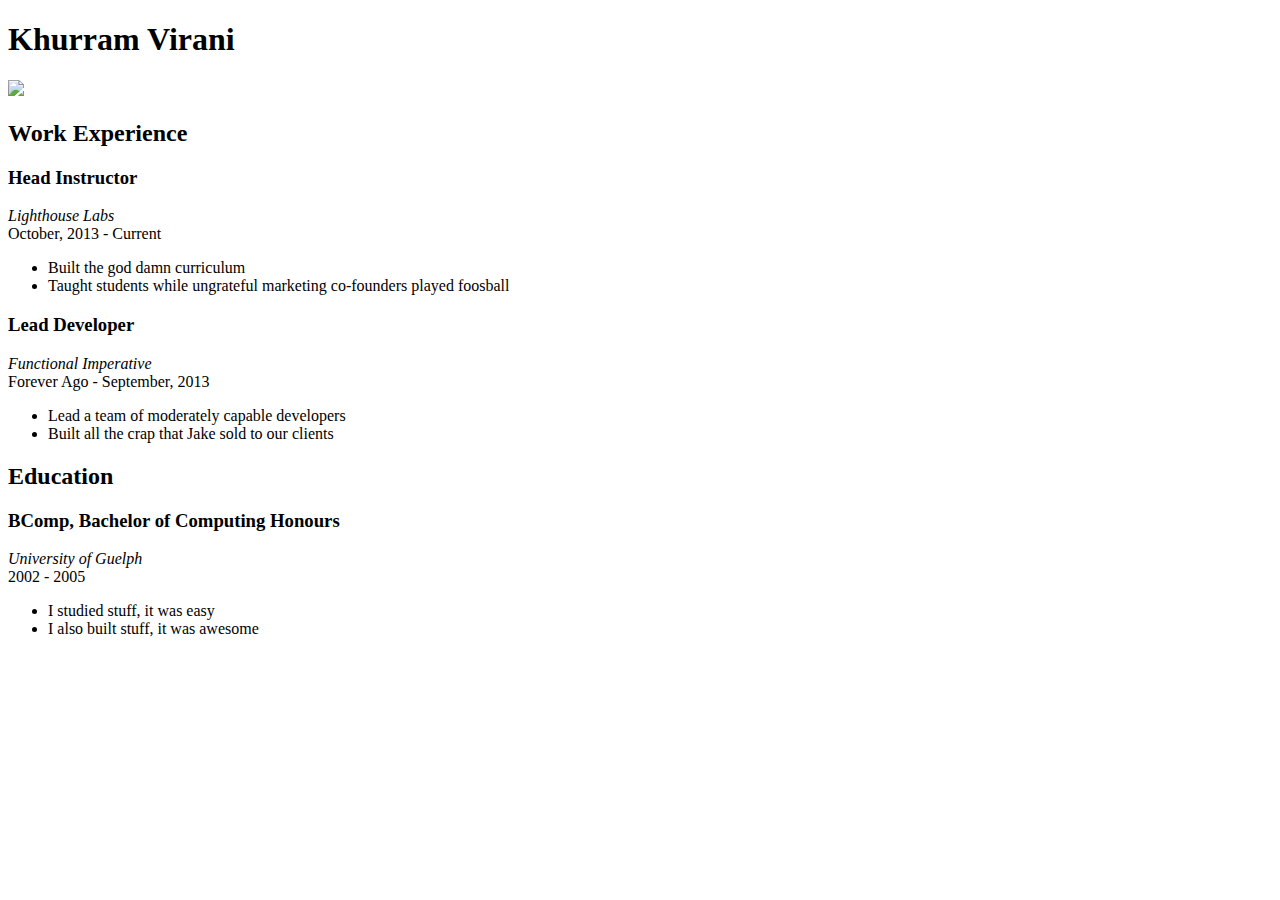
==== index_styled.html @ d7bded23 "added container div" ====
<!DOCTYPE html>
<!--[if IE 8 ]><html class="ie ie8" lang="en"> <![endif]-->
<!--[if IE 9 ]><html class="ie ie9" lang="en"> <![endif]-->
<!--[if (gte IE 9)|!(IE)]><!--><html lang="en"> <!--<![endif]-->

<head>
  <title>Khurram Virani - Fake - Resume</title>
  <link rel="stylesheet" href="style.css">
  <!--<link rel="icon" type="image/ico" href="/assets/fav-91d8ac893b1e7d8180a8ab88aa202a25.ico"/>-->
  
</head>
<body>
  <div>
    <div>
      <h1>Khurram Virani</h1>
    </div>
    <div>
      <img src="http://m.c.lnkd.licdn.com/media/p/3/005/00d/167/3c3bbb0.jpg" />
    </div>
    <div>
      <h2>Work Experience</h2>
      <div>
        <div>
          <h3>Head Instructor</h3>
          <i>Lighthouse Labs</i>
        </div>
        <div>
          October, 2013 - Current
        </div>
        <ul>
          <li>Built the god damn curriculum</li>
          <li>Taught students while ungrateful marketing co-founders played foosball</li>
        </ul>
      </div>
    </div>
      <div>
        <div>
          <h3>Lead Developer</h3>
          <i>Functional Imperative</i>
        </div>
        <div>
          Forever Ago - September, 2013
        </div>
        <ul>
          <li>Lead a team of moderately capable developers</li>
          <li>Built all the crap that Jake sold to our clients</li>
        </ul>
      </div>
    <div>
      <h2>Education</h2>
      <div>
        <div>
          <h3>BComp, Bachelor of Computing Honours</h3>
          <i>University of Guelph</i>
        </div>
        <div>
          2002 - 2005
        </div>
        <ul>
          <li>I studied stuff, it was easy</li>
          <li>I also built stuff, it was awesome</li>
        </ul>
      </div>
    </div>
  <div>
</body>
</html>
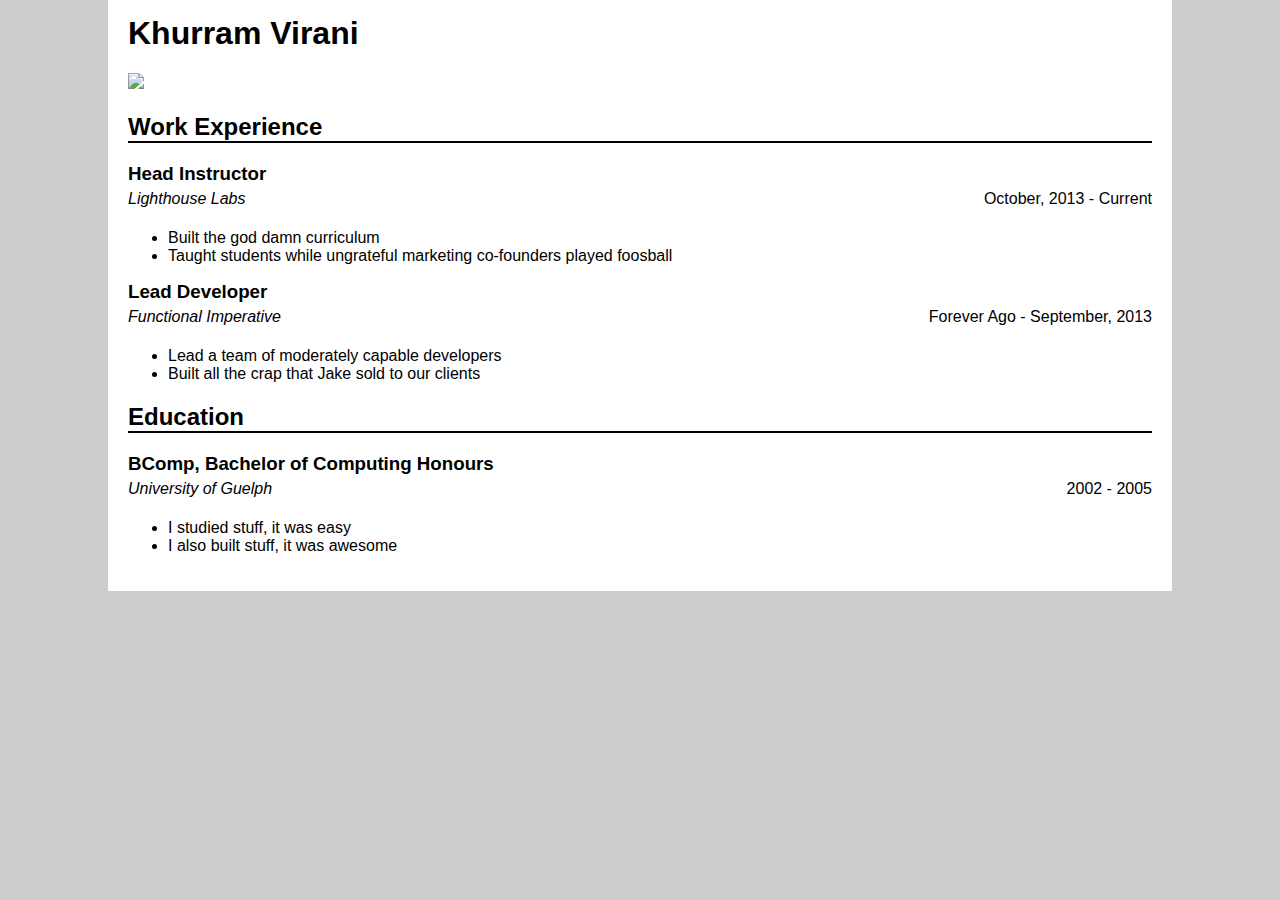
==== commit f12dffc9: "styling updates" ====
--- a/index_styled.html
+++ b/index_styled.html
@@ -11,58 +11,64 @@
   
 </head>
 <body>
-  <div>
+  <div id="container">
     <div>
       <h1>Khurram Virani</h1>
     </div>
     <div>
       <img src="http://m.c.lnkd.licdn.com/media/p/3/005/00d/167/3c3bbb0.jpg" />
     </div>
-    <div>
+    <div id="experience">
       <h2>Work Experience</h2>
       <div>
-        <div>
-          <h3>Head Instructor</h3>
+        <h3>Head Instructor</h3>
+        <div class="first-col">
           <i>Lighthouse Labs</i>
         </div>
-        <div>
+        <div class="second-col">
           October, 2013 - Current
         </div>
-        <ul>
-          <li>Built the god damn curriculum</li>
-          <li>Taught students while ungrateful marketing co-founders played foosball</li>
-        </ul>
+        <div class="details">
+          <ul>
+            <li>Built the god damn curriculum</li>
+            <li>Taught students while ungrateful marketing co-founders played foosball</li>
+          </ul>
+        </div>
       </div>
     </div>
       <div>
-        <div>
-          <h3>Lead Developer</h3>
+        <h3>Lead Developer</h3>
+        <div class="first-col">
           <i>Functional Imperative</i>
         </div>
-        <div>
+        <div class="second-col">
           Forever Ago - September, 2013
         </div>
-        <ul>
-          <li>Lead a team of moderately capable developers</li>
-          <li>Built all the crap that Jake sold to our clients</li>
-        </ul>
+        <div class="details">
+          <ul>
+            <li>Lead a team of moderately capable developers</li>
+            <li>Built all the crap that Jake sold to our clients</li>
+          </ul>
+        </div>
       </div>
     <div>
       <h2>Education</h2>
       <div>
-        <div>
-          <h3>BComp, Bachelor of Computing Honours</h3>
+        <h3>BComp, Bachelor of Computing Honours</h3>
+        <div class="first-col">
           <i>University of Guelph</i>
         </div>
-        <div>
+        <div class="second-col">
           2002 - 2005
         </div>
-        <ul>
-          <li>I studied stuff, it was easy</li>
-          <li>I also built stuff, it was awesome</li>
-        </ul>
+        <div class="details">
+          <ul>
+            <li>I studied stuff, it was easy</li>
+            <li>I also built stuff, it was awesome</li>
+          </ul>
+        </div>
       </div>
     </div>
-  <div>
+  </div>
 </body>
 </html>--- a/style.css
+++ b/style.css
@@ -0,0 +1,44 @@
+body{
+  background-color: #cccccc;
+  margin: 0;
+  font-family: Helvetica, Arial, sans-serif;
+}
+
+#container{
+  width: 80%;
+  margin: 0 auto;
+  background-color: #ffffff;
+  padding: 0 20px 20px;
+}
+
+h1{
+  margin-top:0;
+  padding-top: 15px;
+}
+
+h2{
+  border-bottom: #000000 solid 2px;
+}
+
+h3{
+  margin-bottom: 5px;
+  margin-top: 0px;
+}
+
+.first-col, .second-col{
+  float:left;
+}
+
+.first-col{
+  width: 60%;
+}
+
+.second-col{
+  width: 40%;
+  text-align: right;
+}
+
+.details{
+  clear:both;
+  padding-top: 5px; /*there's probably a correct way to do this*/
+}